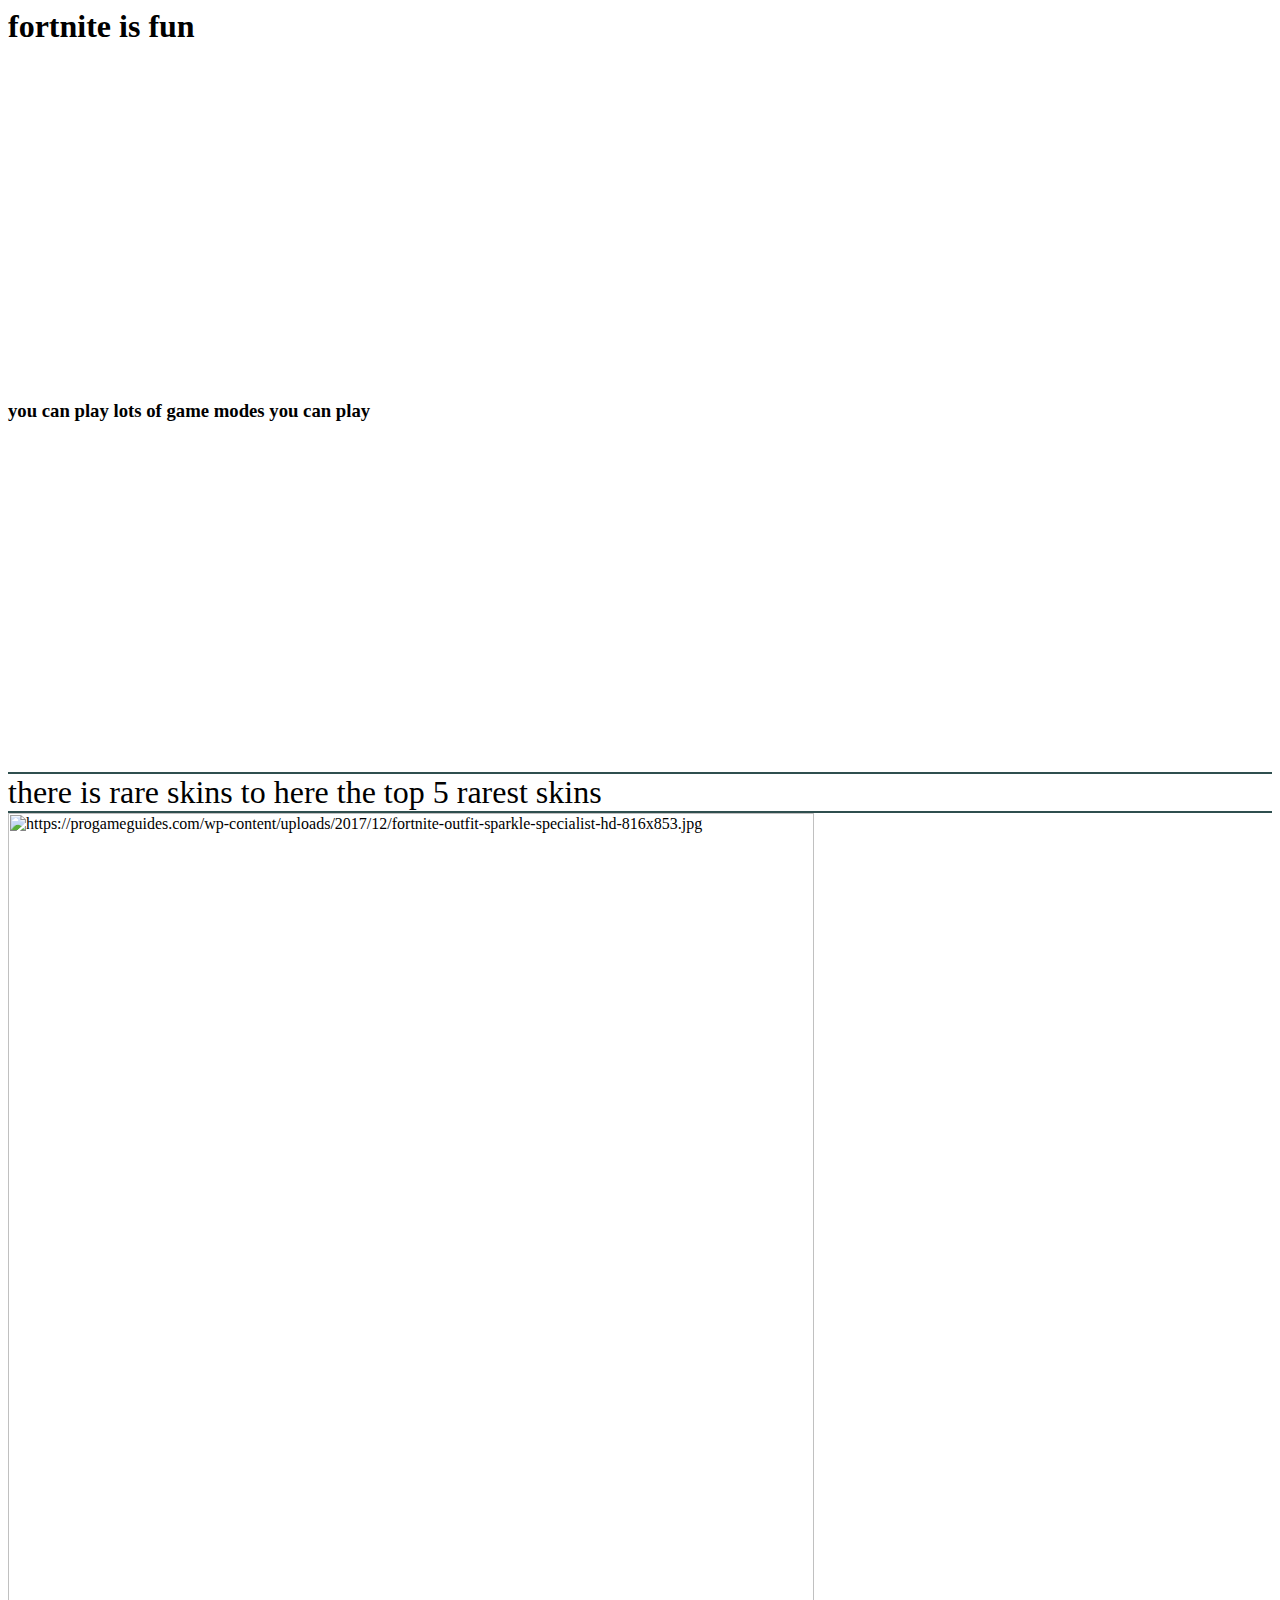
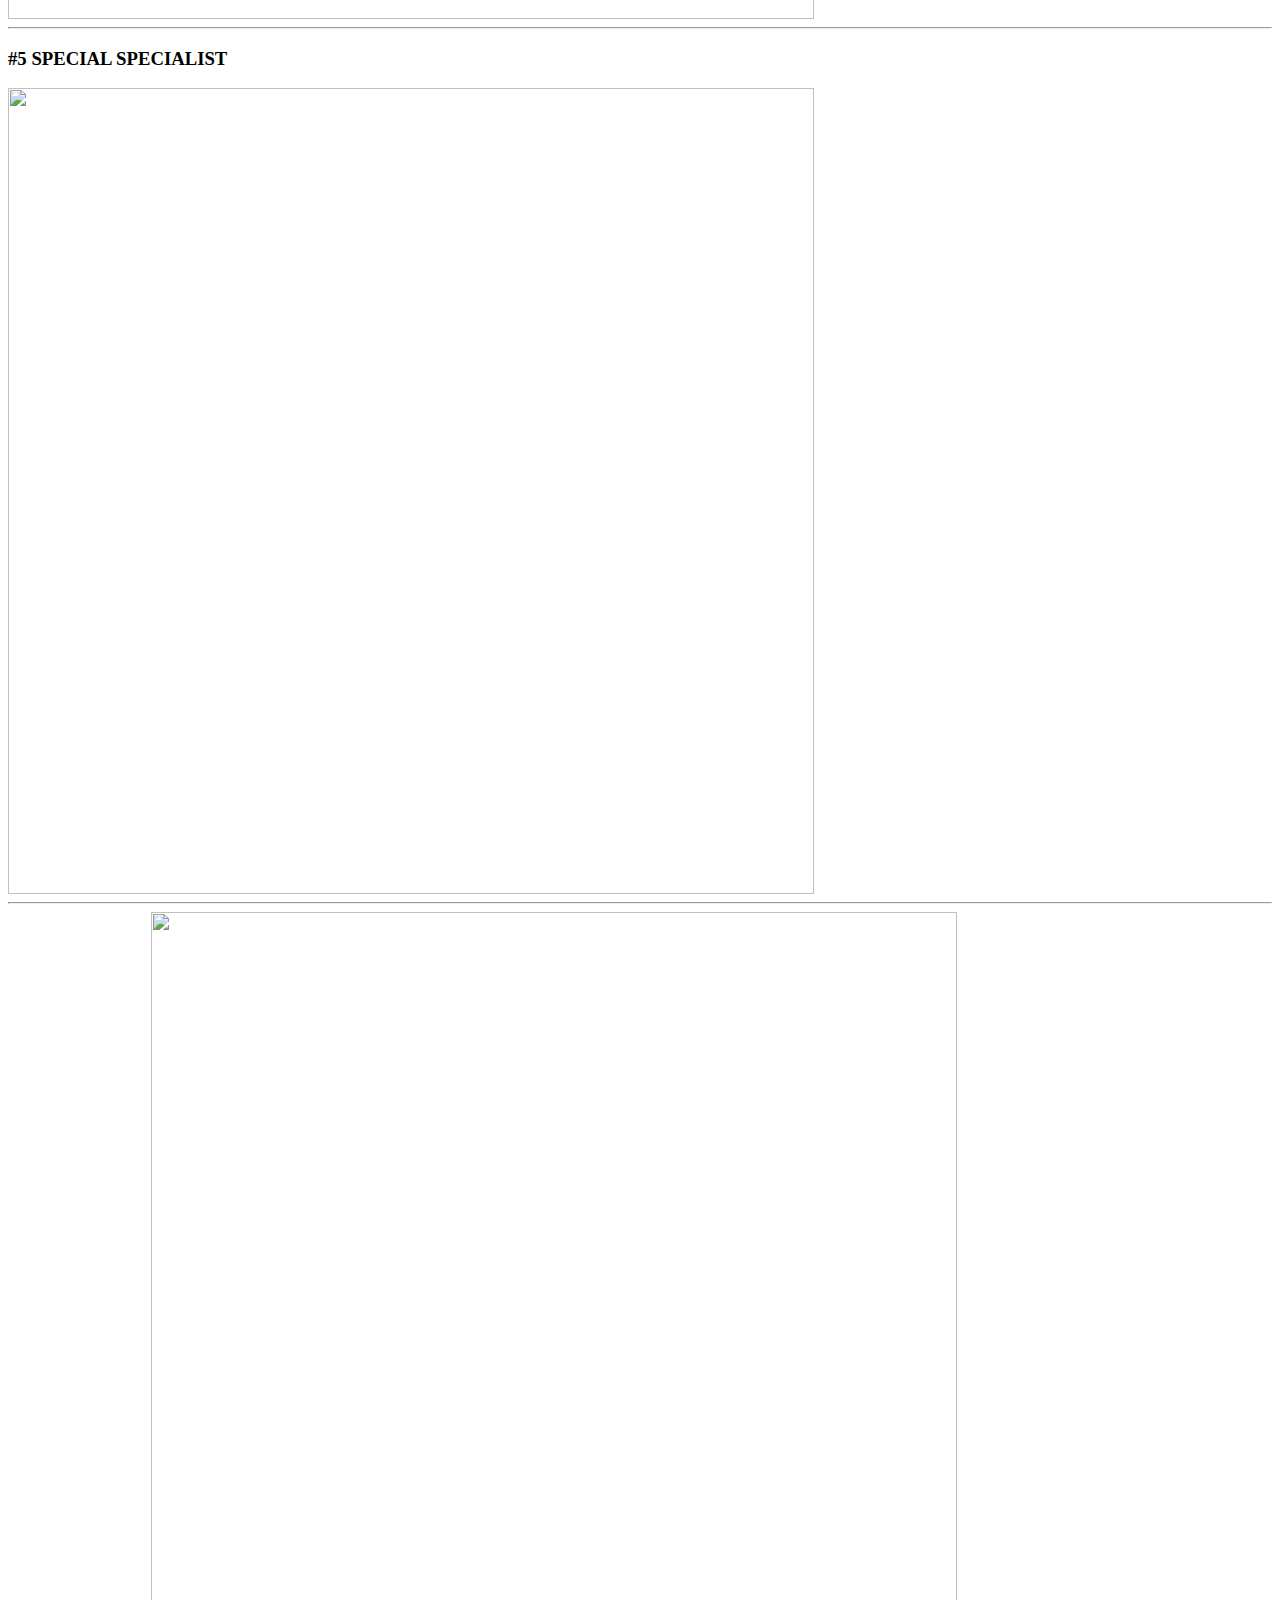
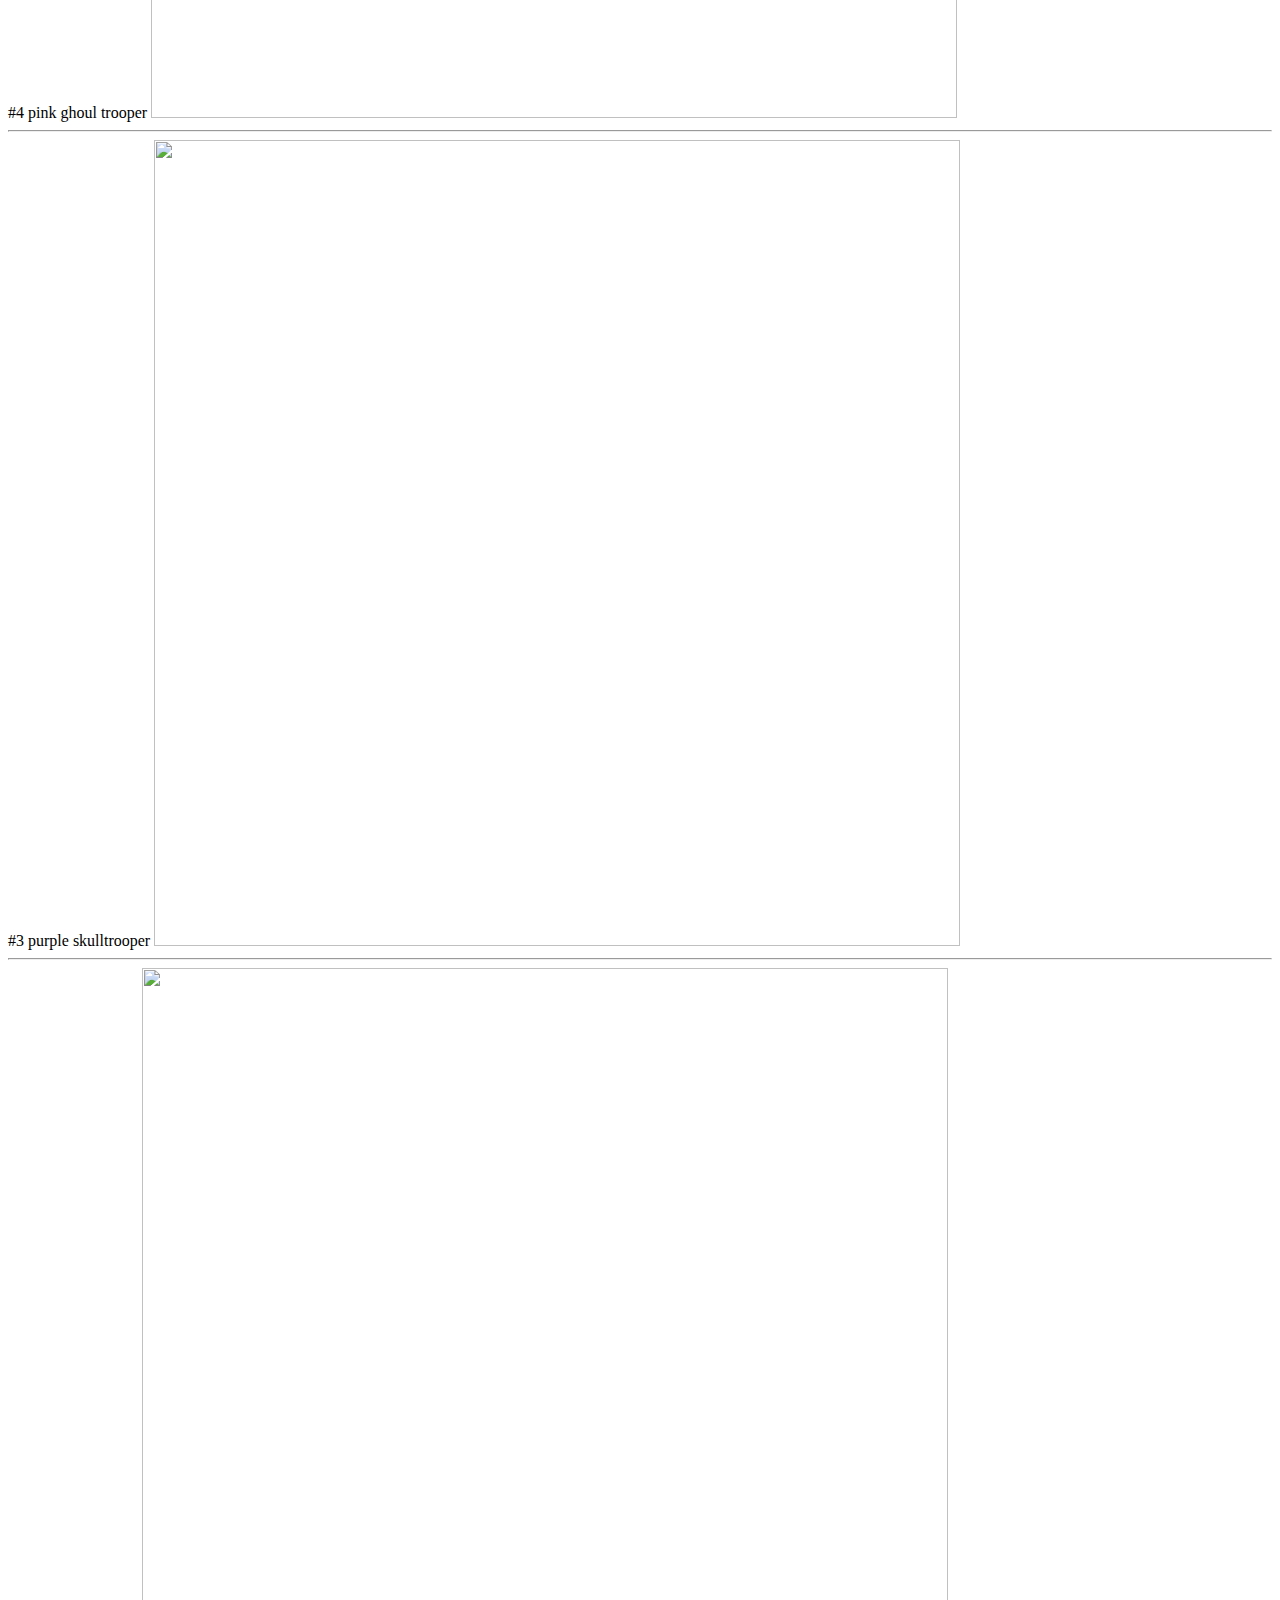
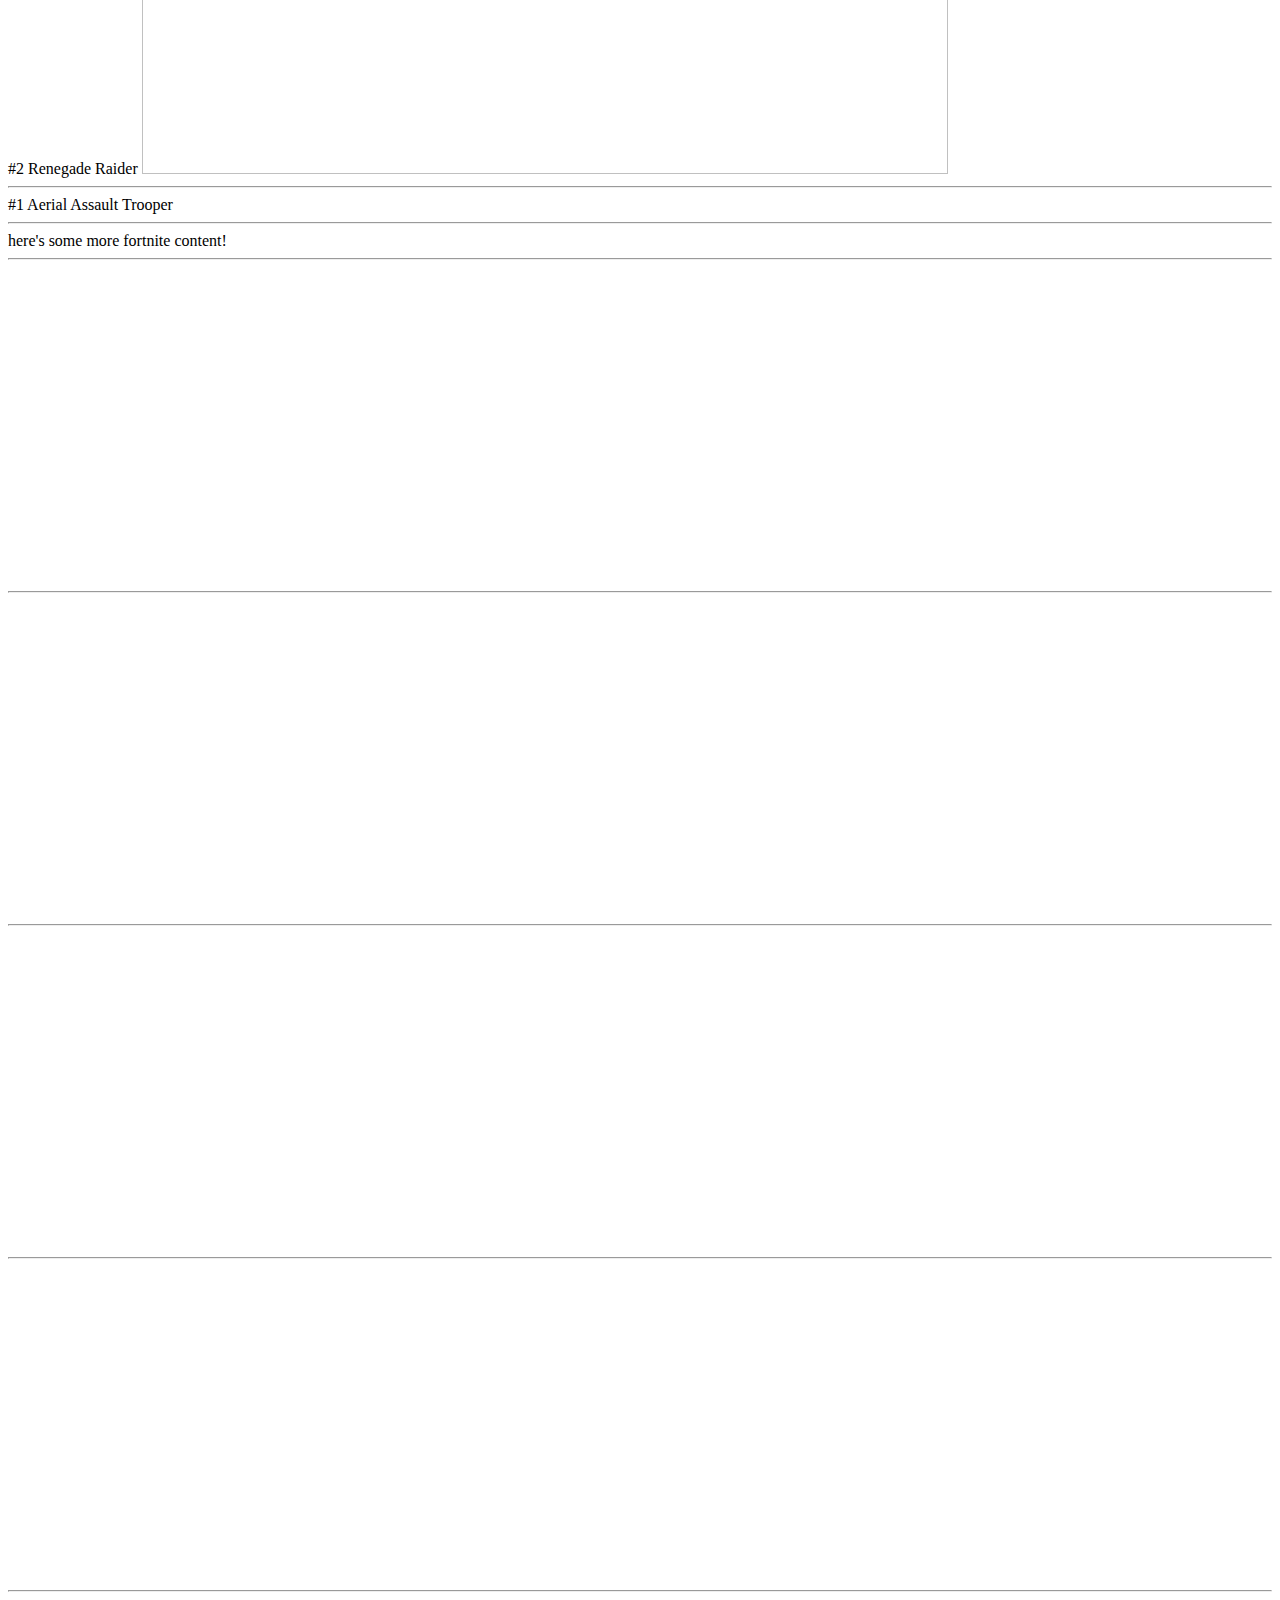
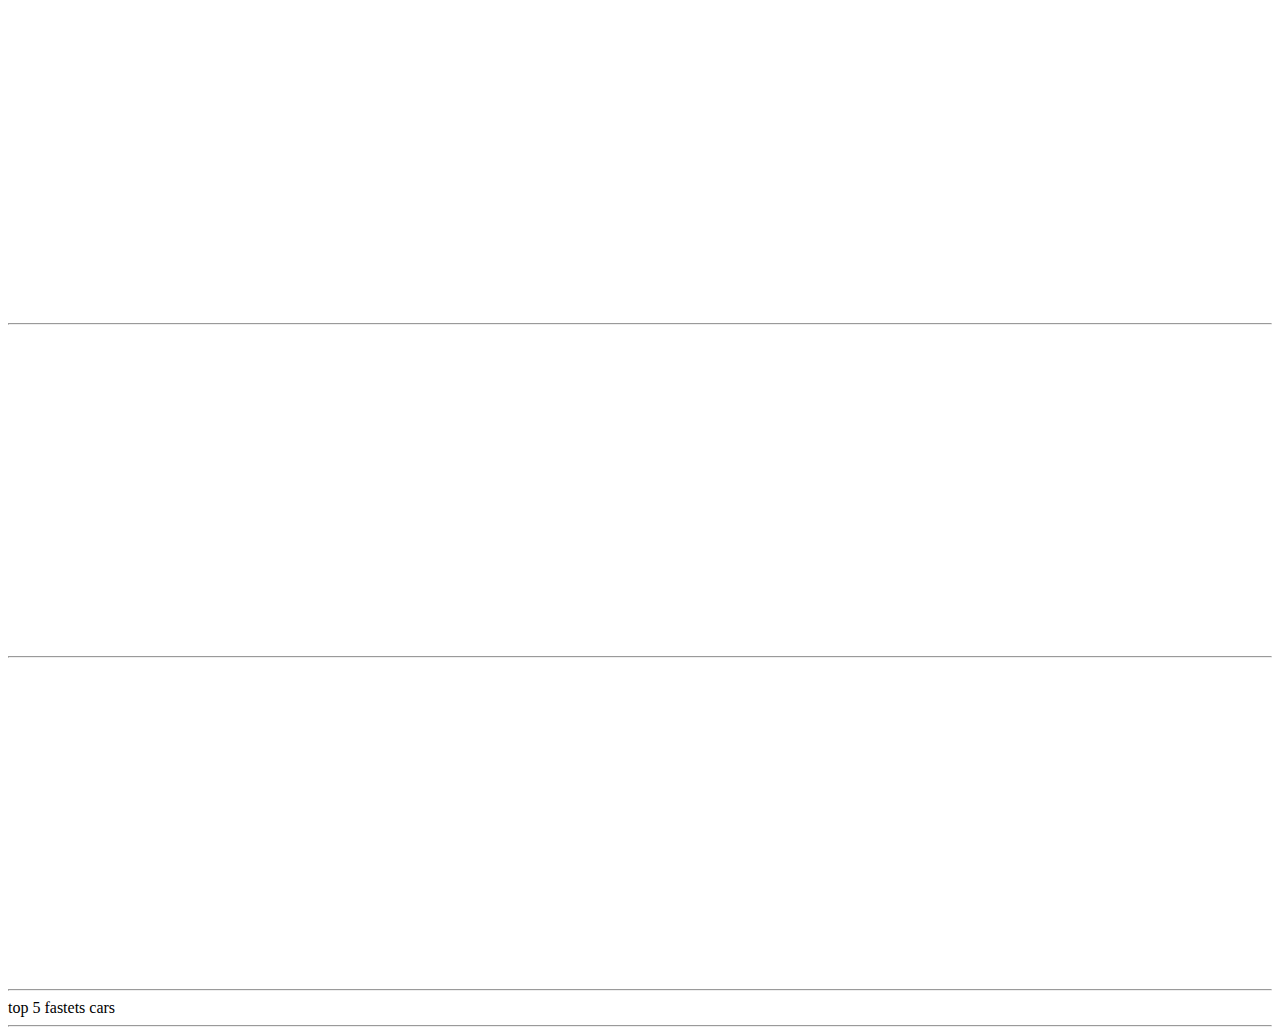
==== index.html @ 2ea74499 "initial commit" ====
<html>
<link href="index.css" rel="stylesheet">

<head>
    <h1>fortnite is fun</h1>
    <iframe width="560" height="315" src="https://www.youtube.com/embed/3dveGkfZc58" title="YouTube video player" frameborder="0" allow="accelerometer; autoplay; clipboard-write; encrypted-media; gyroscope; picture-in-picture" allowfullscreen></iframe>
    <h3>you can play lots of game modes you can play</h3>
    <iframe width="560" height="315" src="https://www.youtube.com/embed/2RaGJrFHfQo" title="YouTube video player" frameborder="0" allow="accelerometer; autoplay; clipboard-write; encrypted-media; gyroscope; picture-in-picture" allowfullscreen></iframe>

<body>
    <p></p>
    <div class="headline">there is rare skins to here the top 5 rarest
         skins </div> 
       

</body>
<img src="  https://progameguides.com/wp-content/uploads/2017/12/fortnite-outfit-sparkle-specialist-hd-816x853.jpg" alt="https://progameguides.com/wp-content/uploads/2017/12/fortnite-outfit-sparkle-specialist-hd-816x853.jpg" width="806
" height="auto">

</html>
<hr>
<h3>#5 SPECIAL SPECIALIST</h3>
<img src="https://i.ytimg.com/vi/XNPtqyilDJg/maxresdefault.jpg" alt="" width="806" height="auto">
<hr>
#4 pink ghoul trooper

<img src="https://progameguides.com/wp-content/uploads/2018/08/skull-trooper-purple-style.jpg" alt="" width="806" height="auto">
<hr>
#3 purple skulltrooper 

<img src="https://progameguides.com/wp-content/uploads/2018/09/fortnite-outfit-renegade-raider-768x803.jpg" alt="" width="806" height="auto">
<hr>
#2 Renegade Raider


<img src="https://fortniteskins.net/wp-content/uploads/2018/04/aerial-assault-troop-outfit-hd-1.png" alt="" width="806" height="auto">
<hr>
#1 Aerial Assault Trooper

<hr>
here's some more fortnite content!
<hr>
<iframe width="560" height="315" src="https://www.youtube.com/embed/OsD63HCt0nM" title="YouTube video player" frameborder="0" allow="accelerometer; autoplay; clipboard-write; encrypted-media; gyroscope; picture-in-picture" allowfullscreen></iframe>

<hr>


<iframe width="560" height="315" src="https://www.youtube.com/embed/L0kX3Qf0hfs" title="YouTube video player" frameborder="0" allow="accelerometer; autoplay; clipboard-write; encrypted-media; gyroscope; picture-in-picture" allowfullscreen></iframe>
<hr>
<iframe width="560" height="315" src="https://www.youtube.com/embed/Pj4HfURC5Yc" title="YouTube video player" frameborder="0" allow="accelerometer; autoplay; clipboard-write; encrypted-media; gyroscope; picture-in-picture" allowfullscreen></iframe>
<hr>
<iframe width="560" height="315" src="https://www.youtube.com/embed/nRO-hUYUF7M" title="YouTube video player" frameborder="0" allow="accelerometer; autoplay; clipboard-write; encrypted-media; gyroscope; picture-in-picture" allowfullscreen></iframe>
<hr>
<iframe width="560" height="315" src="https://www.youtube.com/embed/0lMRzRiO3GE" title="YouTube video player" frameborder="0" allow="accelerometer; autoplay; clipboard-write; encrypted-media; gyroscope; picture-in-picture" allowfullscreen></iframe>
<hr>
<iframe width="560" height="315" src="https://www.youtube.com/embed/qQJh98PNsiI" title="YouTube video player" frameborder="0" allow="accelerometer; autoplay; clipboard-write; encrypted-media; gyroscope; picture-in-picture" allowfullscreen></iframe>
<hr>
<iframe width="560" height="315" src="https://www.youtube.com/embed/bjQdg9wEI1w" title="YouTube video player" frameborder="0" allow="accelerometer; autoplay; clipboard-write; encrypted-media; gyroscope; picture-in-picture" allowfullscreen></iframe>

<hr>

top 5 fastets cars
<hr>
---- index.css ----
.headline {
    font-size: 2em;
    border-top: 2px solid darkslategray;
    border-bottom: 2px solid darkslategray;
  }
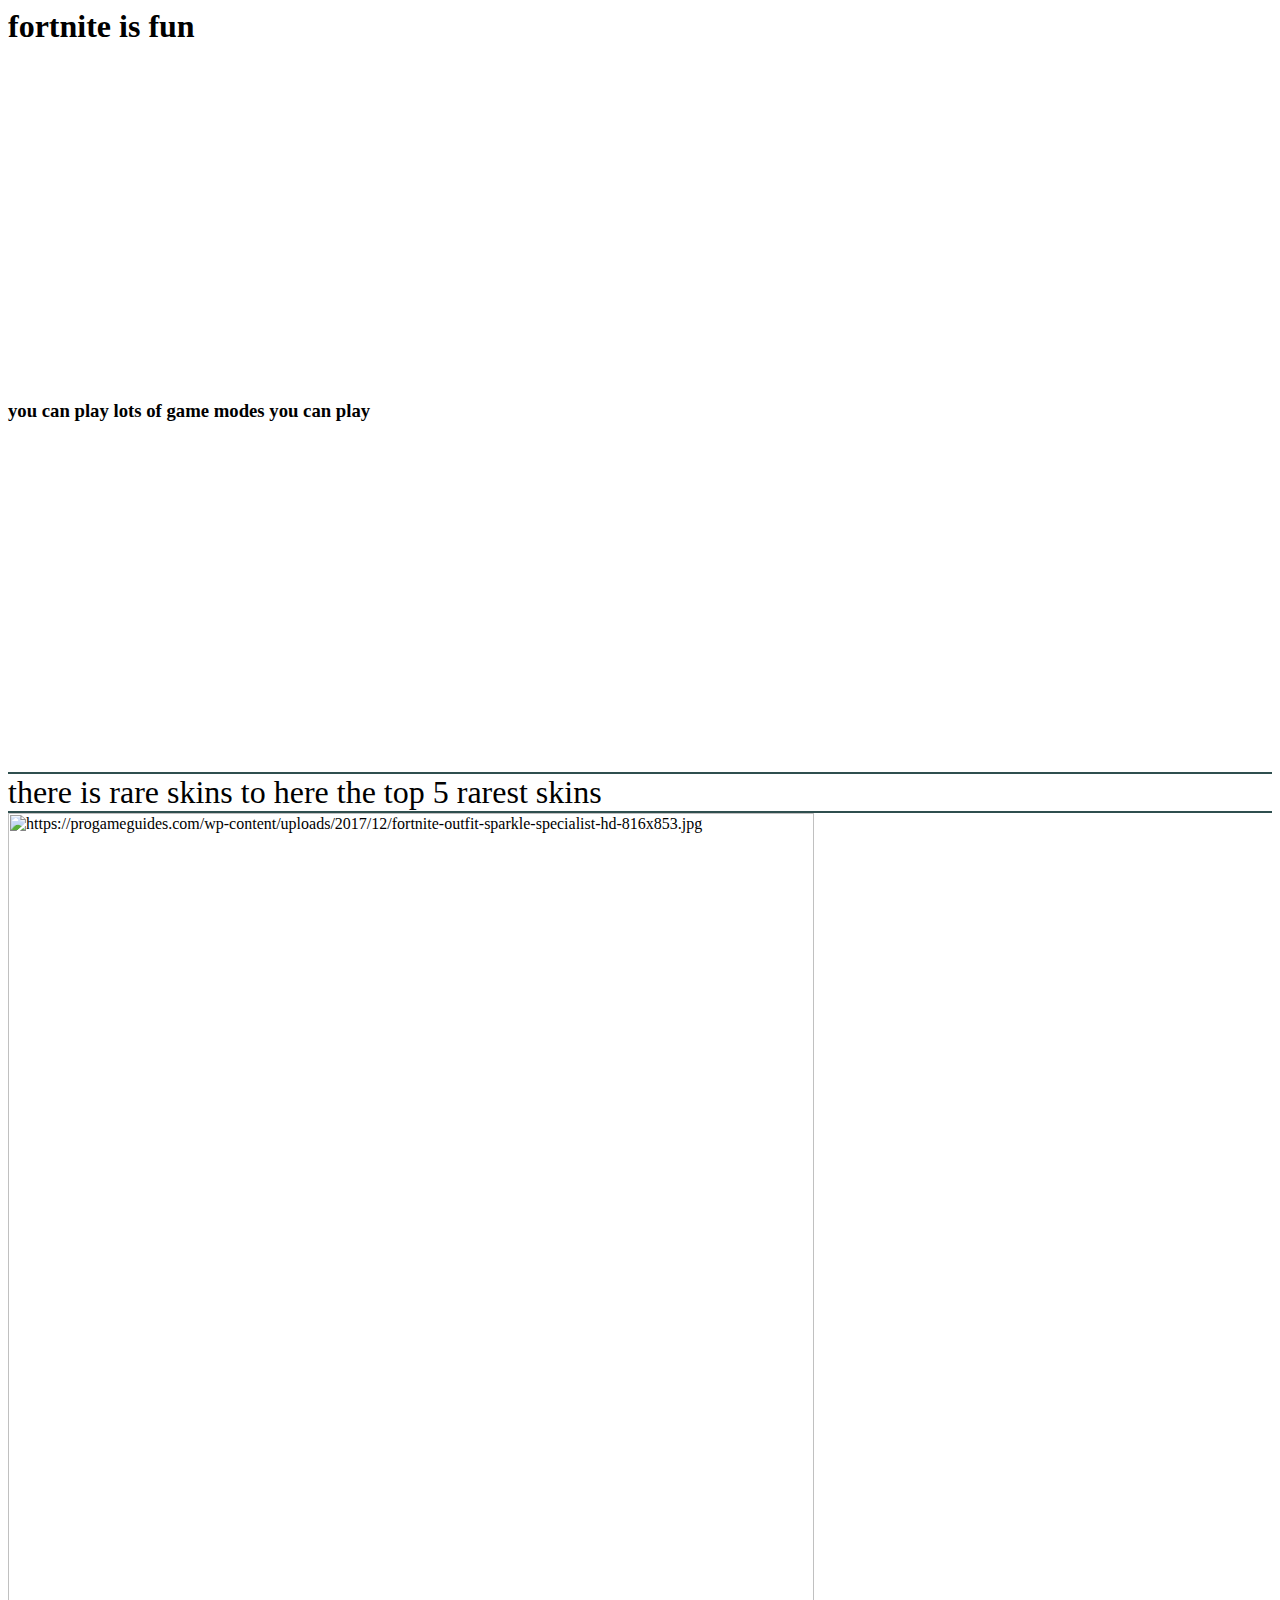
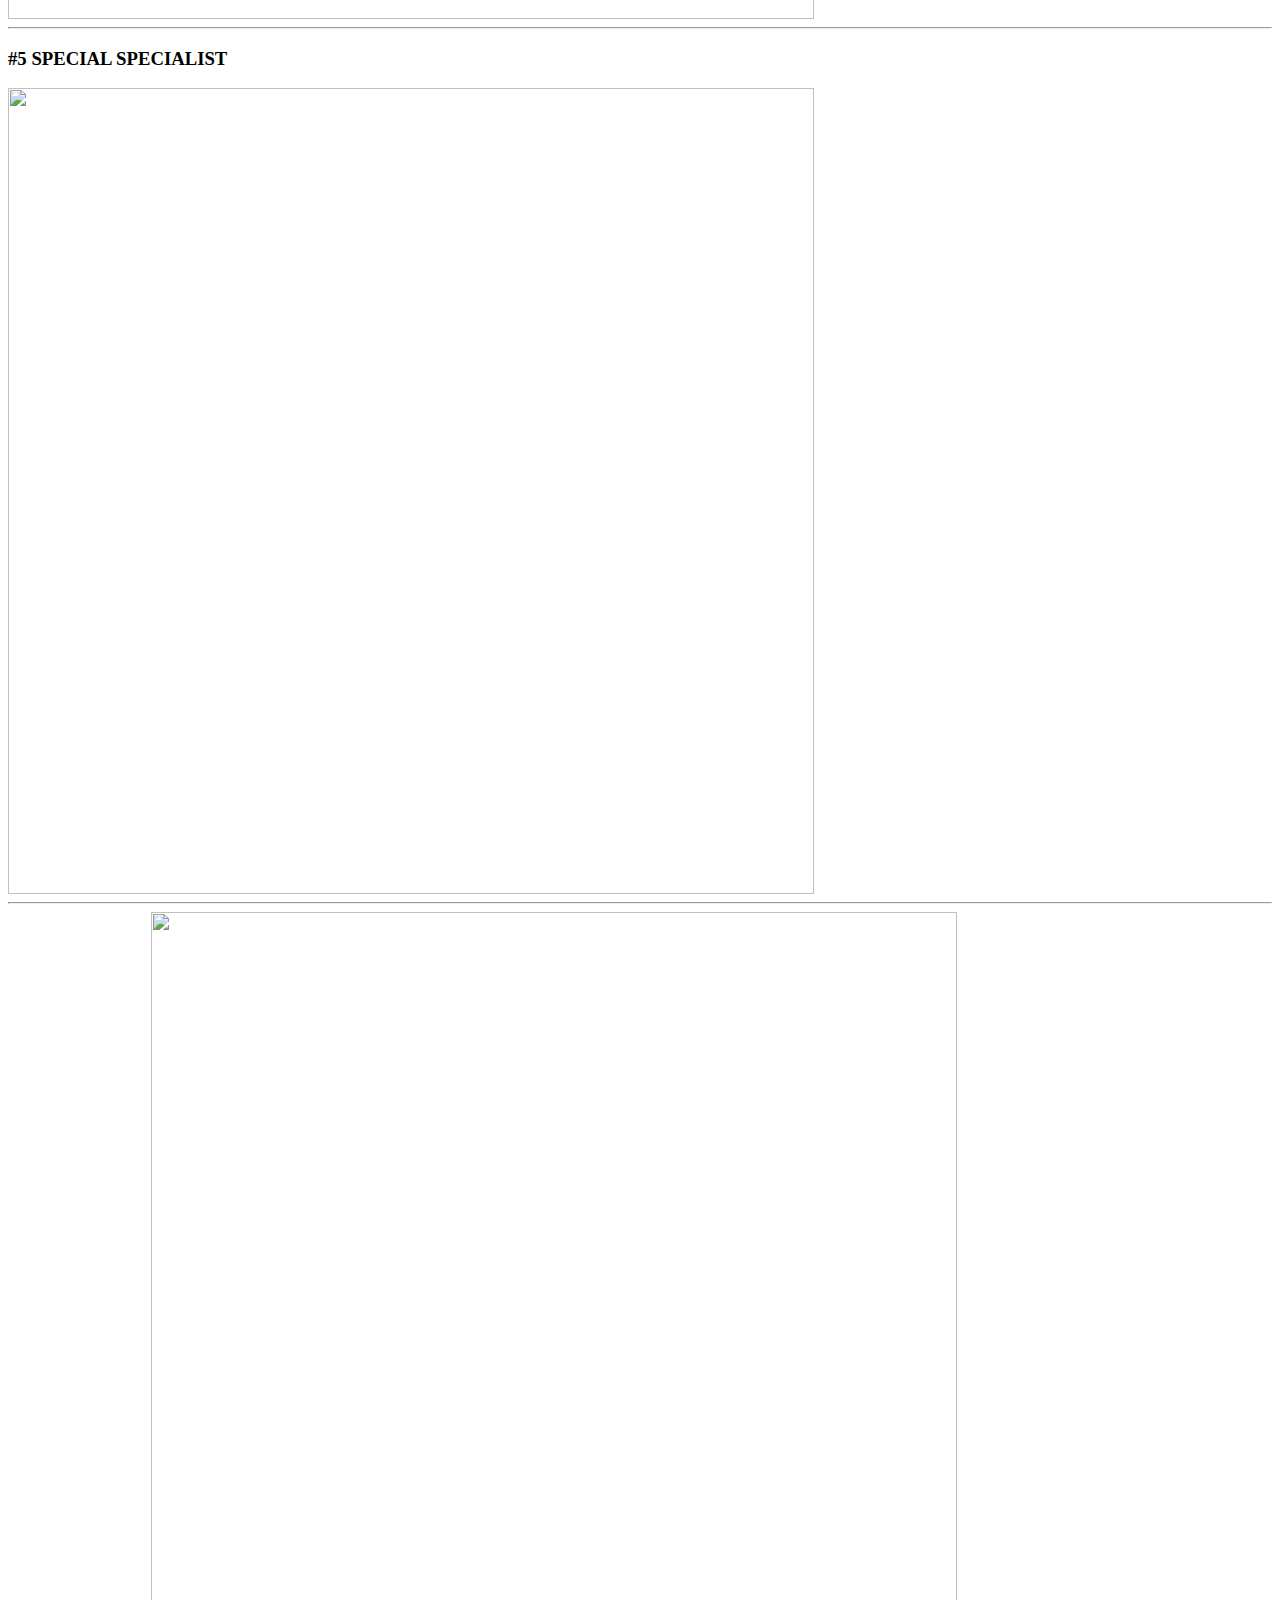
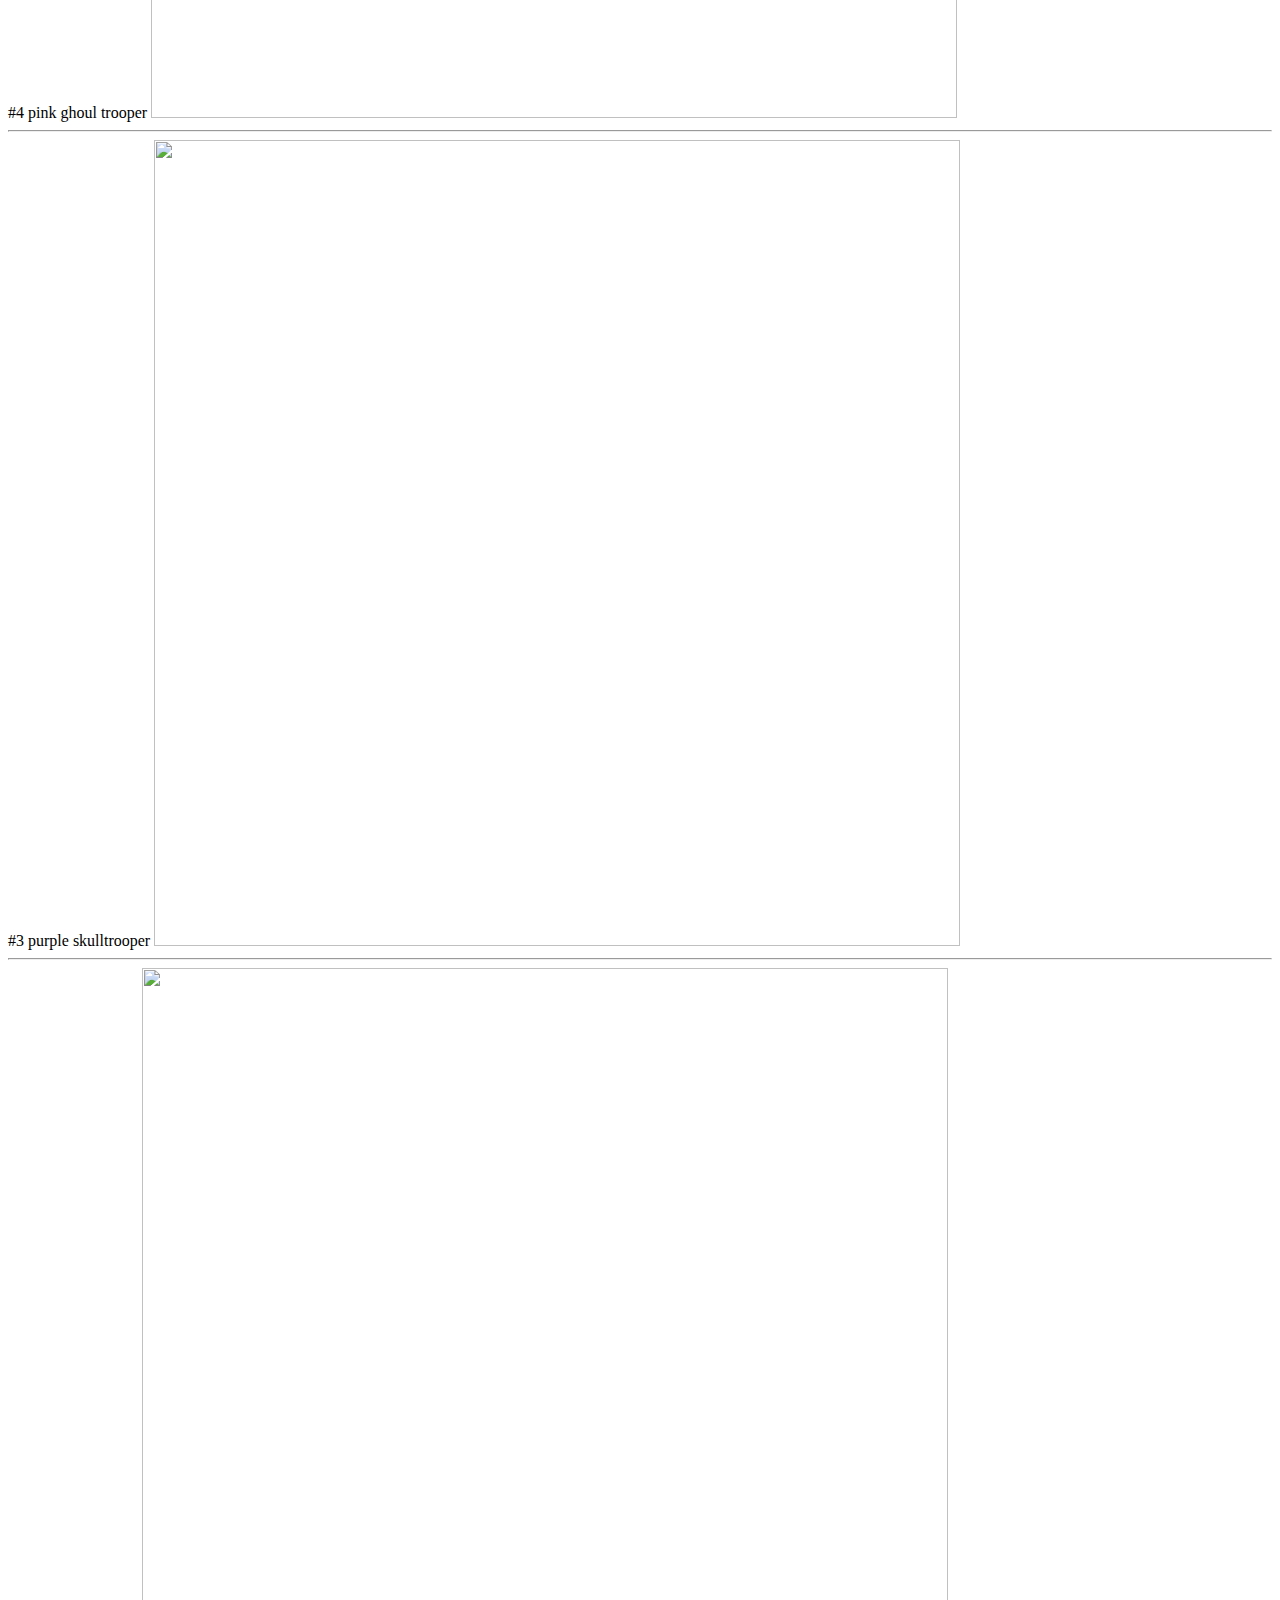
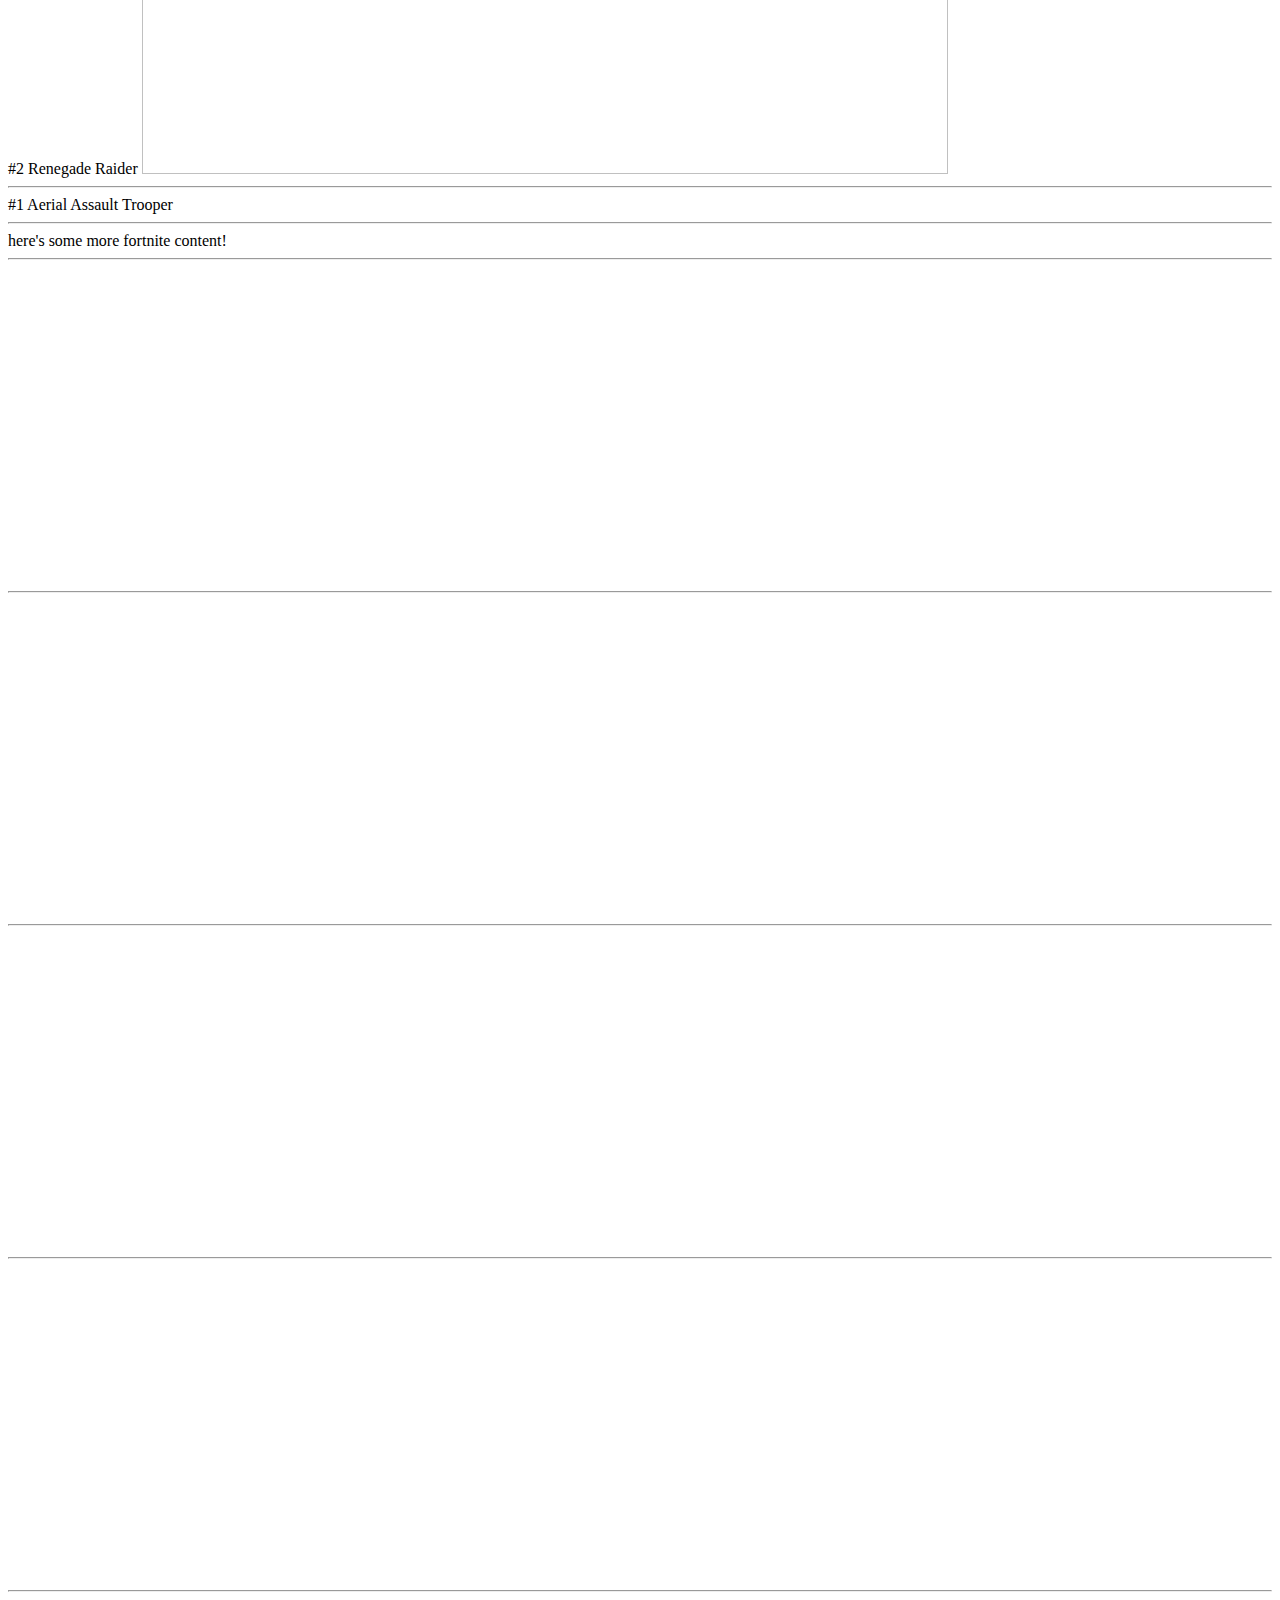
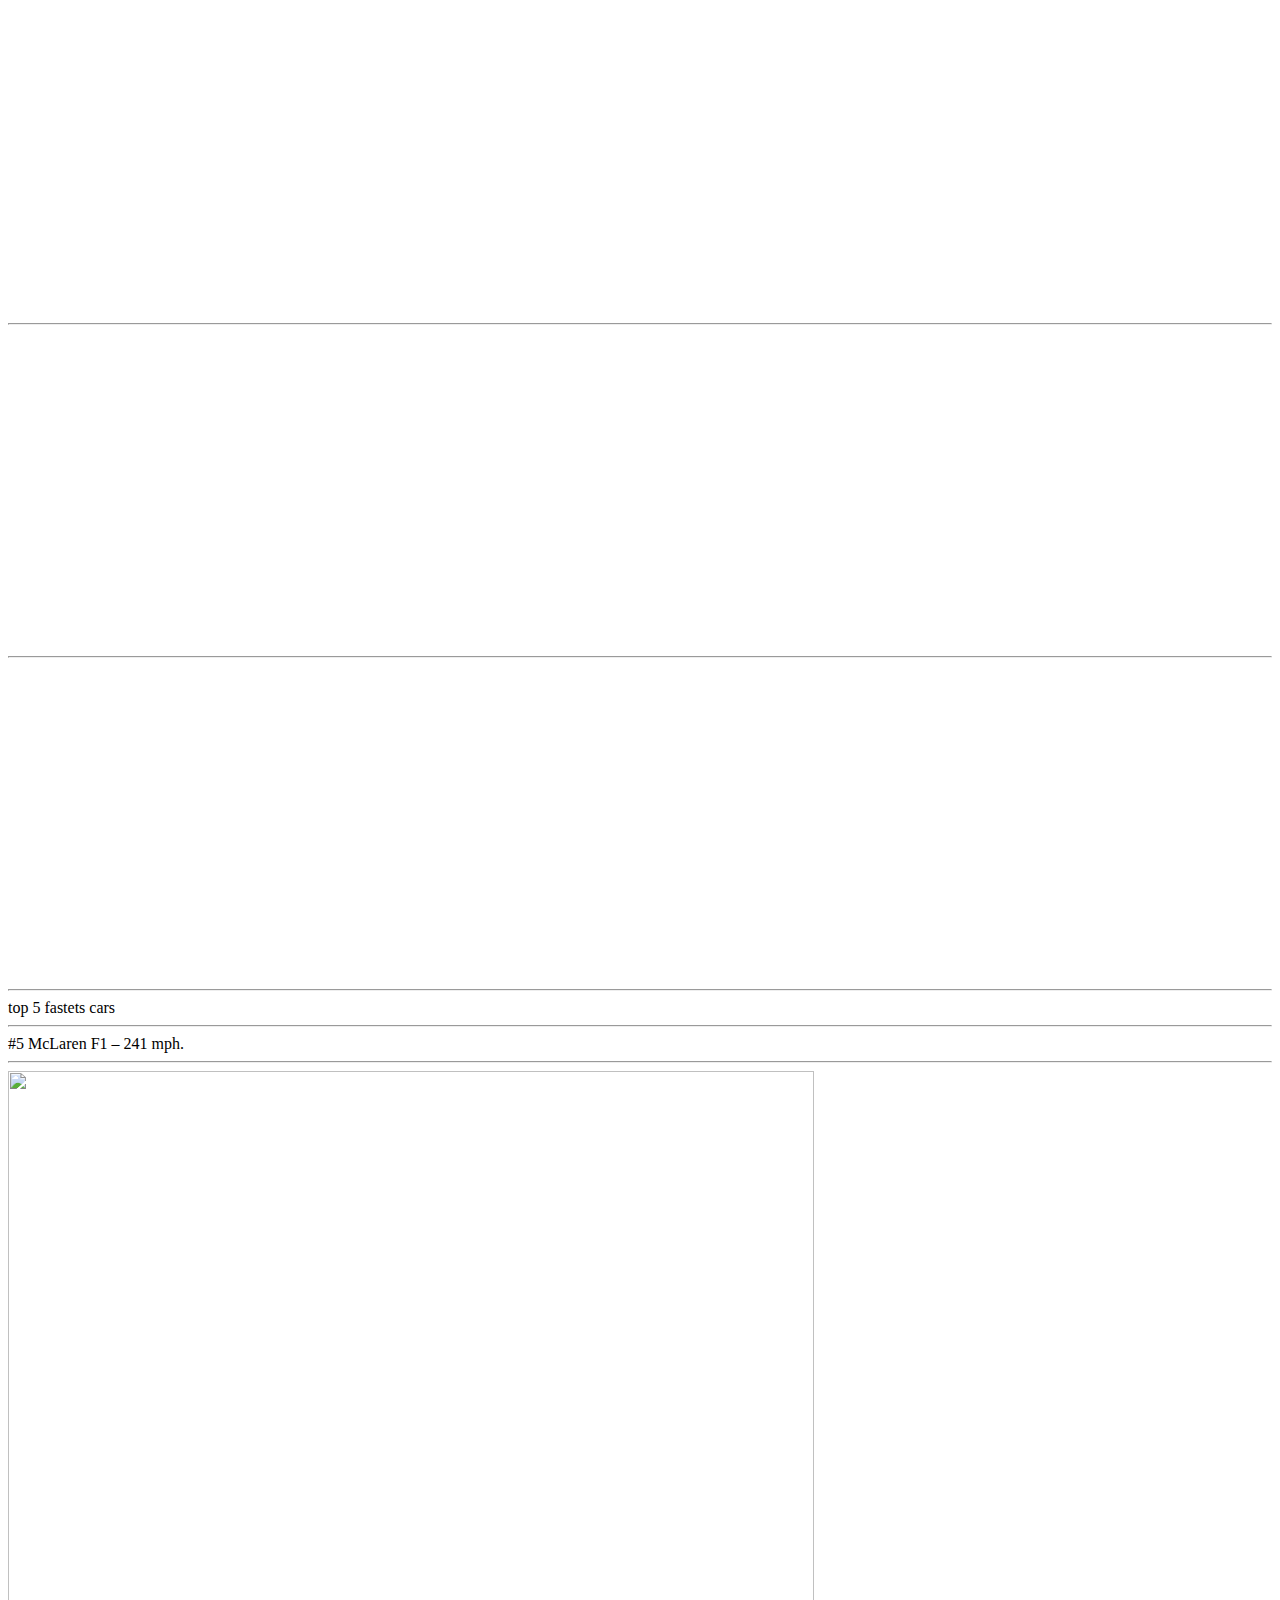
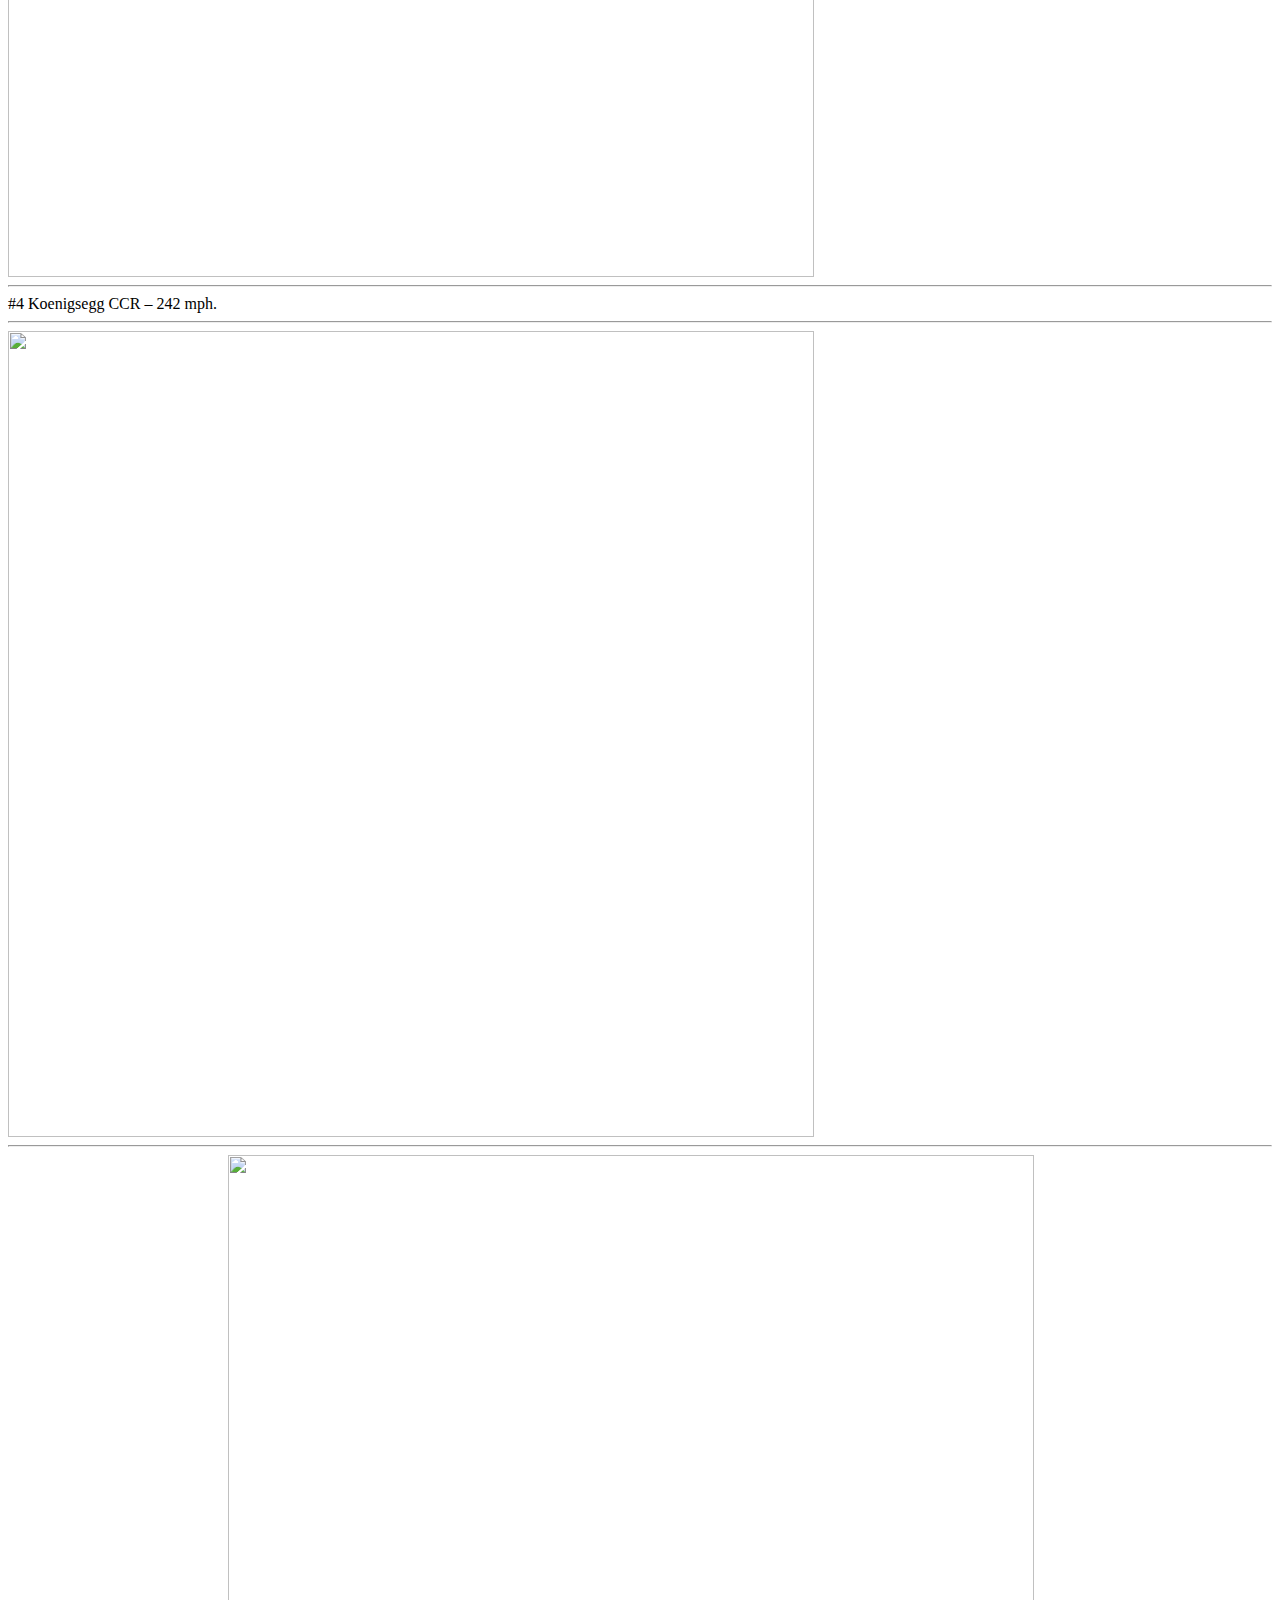
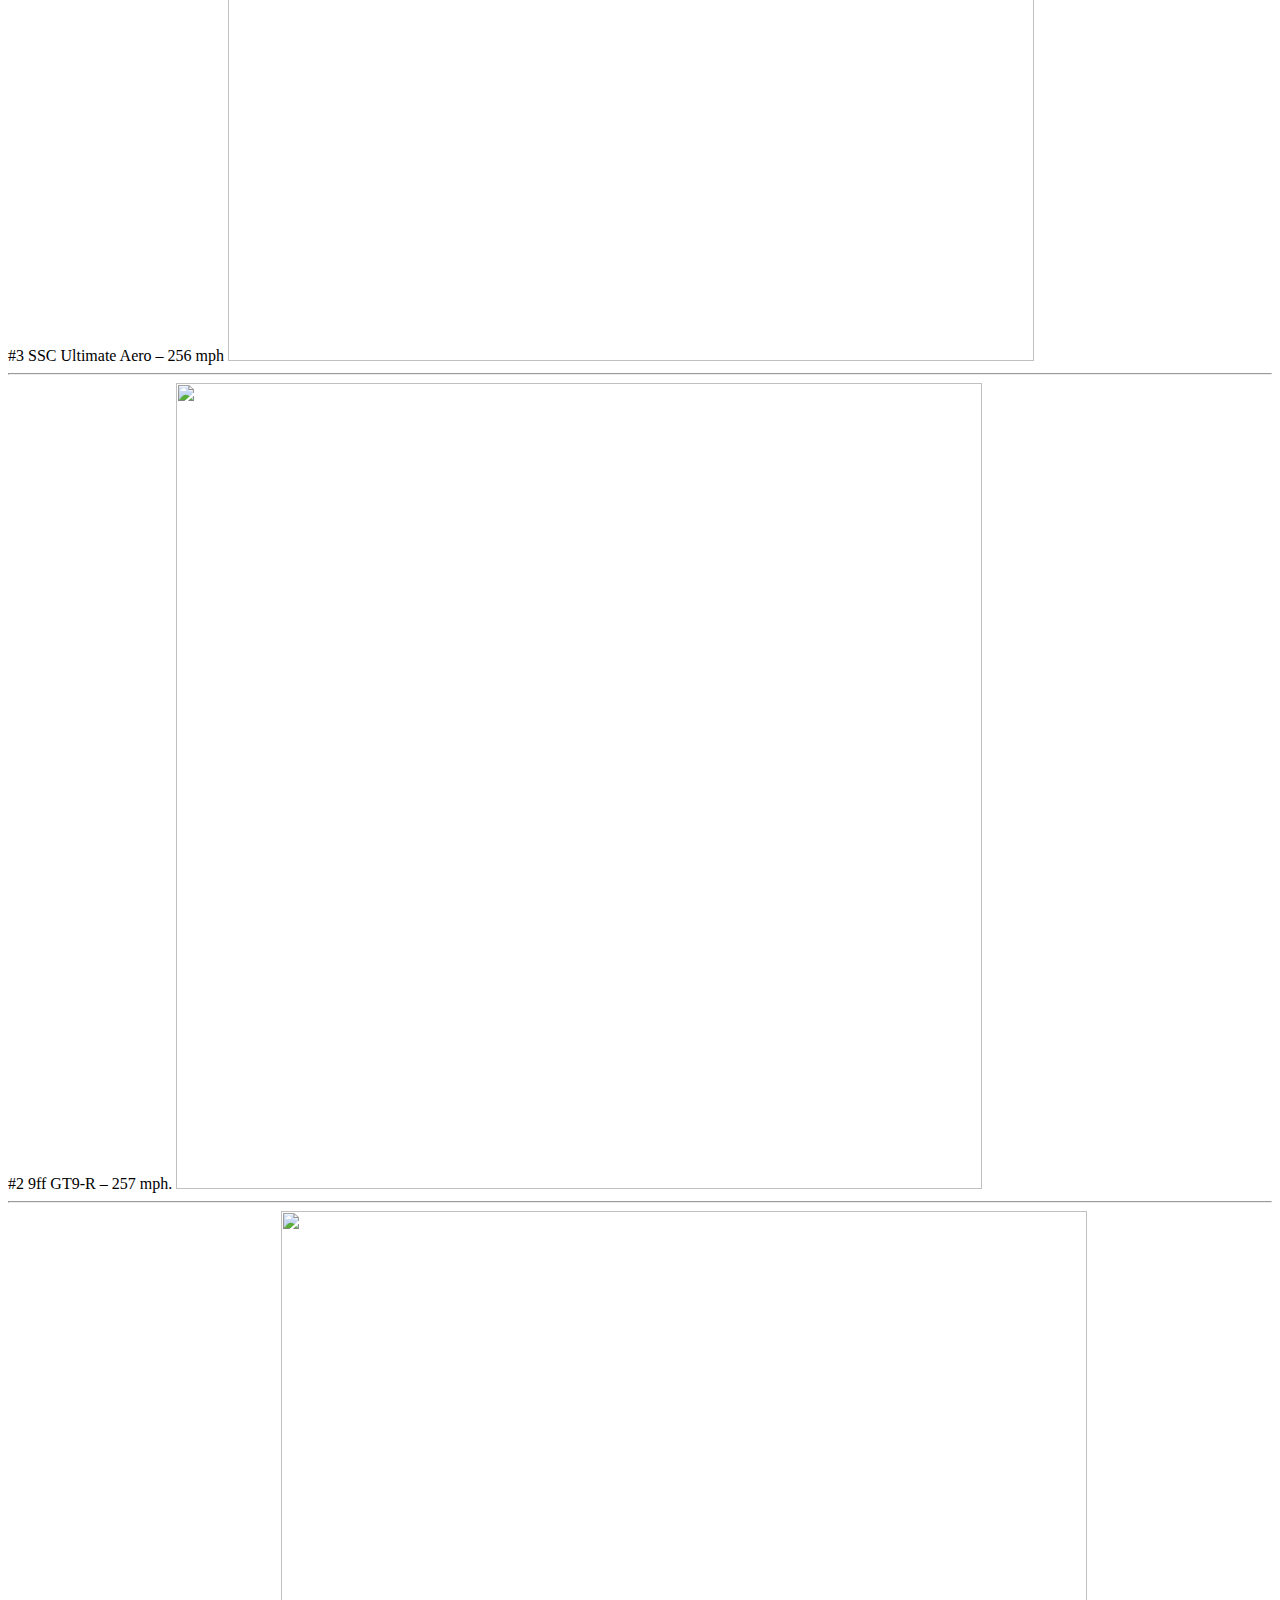
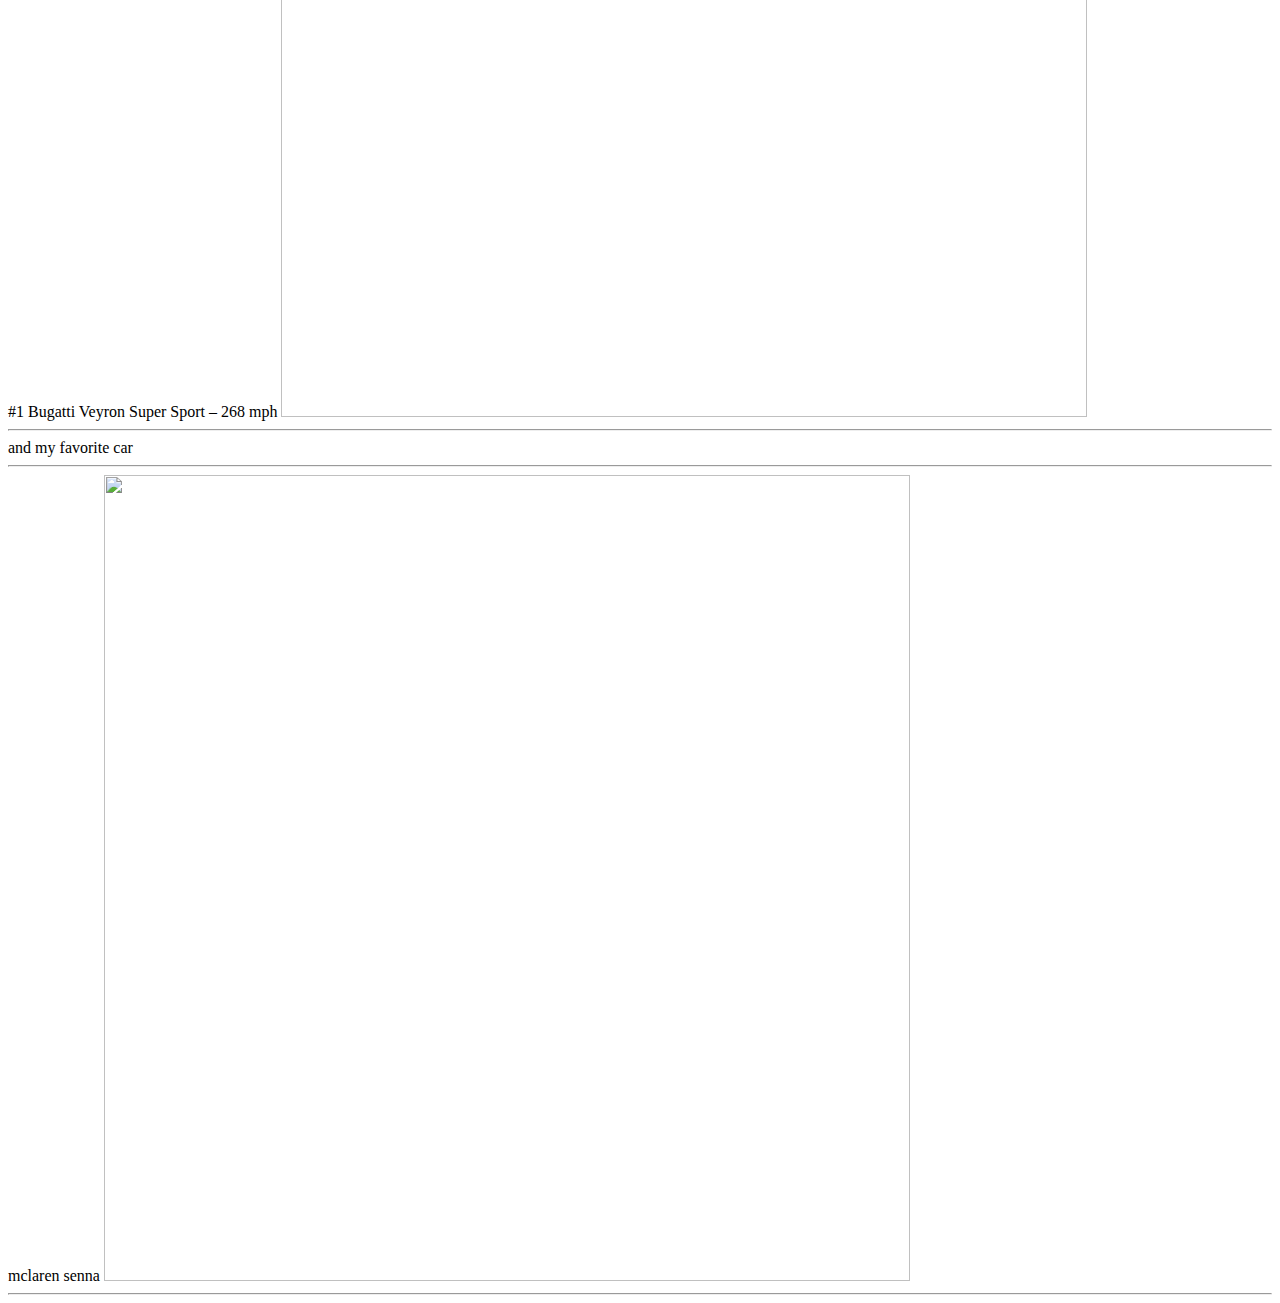
==== commit 193e4f10: "SECOND UPDATGE" ====
--- a/index.html
+++ b/index.html
@@ -61,3 +61,25 @@
 
 top 5 fastets cars
 <hr>
+#5 McLaren F1 – 241 mph.
+<hr>
+<img src="https://mclaren.scene7.com/is/image/mclaren/McLaren-F1-Hero-1920x1080:crop-16x9?wid=1920&hei=1080" alt="" width="806" height="auto">
+<hr>
+#4 Koenigsegg CCR – 242 mph.
+<hr>
+<img src="https://i.ytimg.com/vi/4BzUMUN2cGA/maxresdefault.jpg" alt="" width="806" height="auto">
+<hr>
+#3 SSC Ultimate Aero – 256 mph
+<img src="https://cdn.luxatic.com/wp-content/uploads/2010/10/SSC-Ultimate-Aero-II-1.jpg" alt="" width="806" height="auto">
+<hr>
+#2 9ff GT9-R – 257 mph.
+<img src="https://lh3.googleusercontent.com/proxy/1n9Ewjl8aR_wDzWRt0GZ5rutEQHPIDNryPmSguYgJ8z-YVYFHTOlBYh2q7Z7D8pdzd2jn3zHIRQeso36V4-bs6TxeAkK3Fcnt2c" alt="" width="806" height="auto">
+<hr>
+#1 Bugatti Veyron Super Sport – 268 mph
+<img src="https://www.bugatti.com/fileadmin/_processed_/sei/p64/se-image-1f3f5d2e110010011345677b2e588b38.jpg" alt="" width="806" height="auto">
+<hr>
+and my favorite car
+<hr>
+ mclaren senna
+ <img src="https://d39a3h63xew422.cloudfront.net/wp-content/uploads/2019/04/24012159/McLaren-Senna-Victory-Grey-15-Dark-1200x628.jpg" alt="" width="806" height="auto">
+ <hr>           